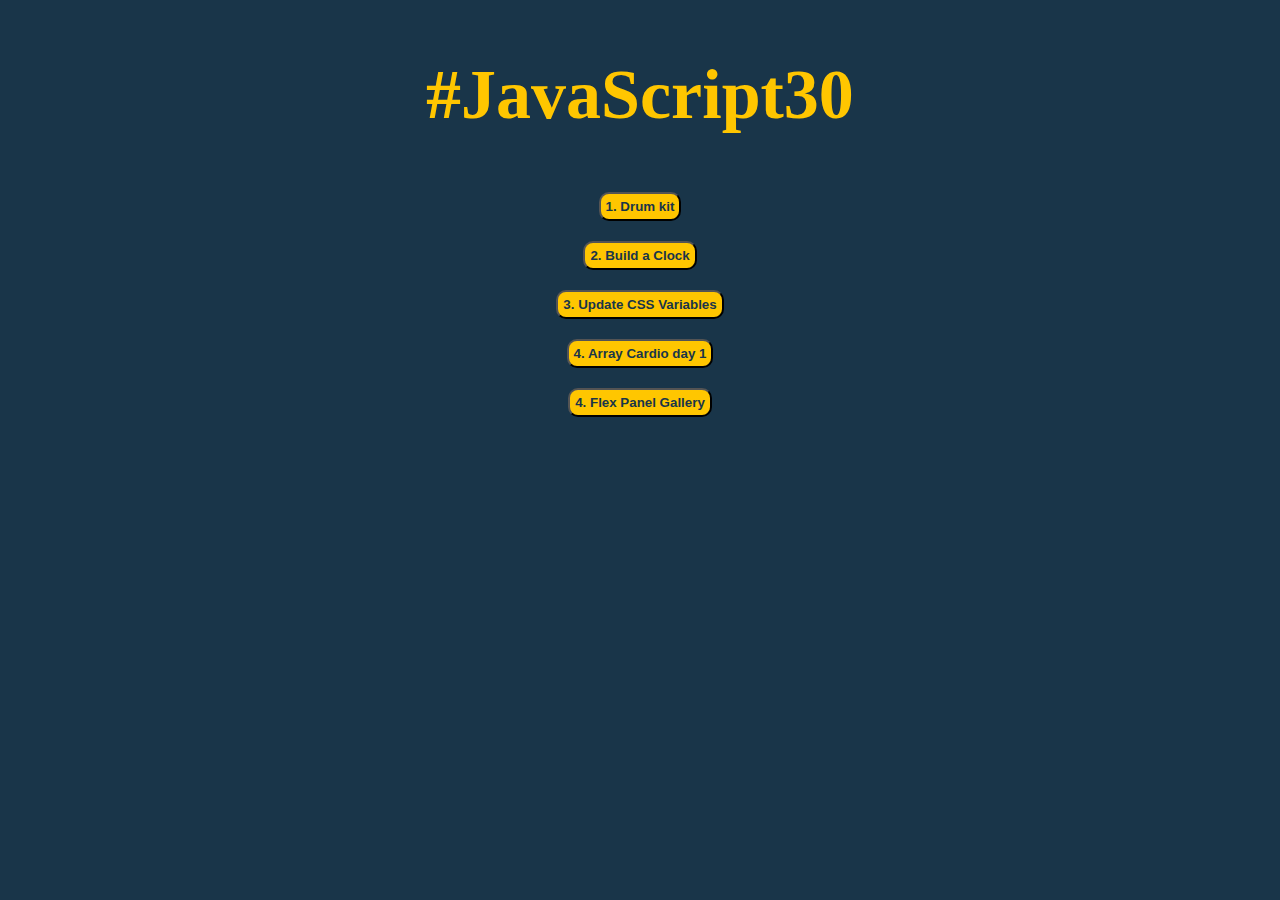
==== index.html @ 744bd4dc "add landing page" ====
<!DOCTYPE html>
<html lang="en">
  <head>
    <meta charset="UTF-8" />
    <meta name="viewport" content="width=device-width, initial-scale=1.0" />
    <title>JavaScript30</title>
    <link rel="stylesheet" href="./main.css" />
  </head>
  <body>
    <h1>#JavaScript30</h1>
    <button>
      <a
        href="https://mercarf.github.io/JavaScript30/01-DrumKit"
        title="go to Drum Kit page"
        target="_blank"
        >1. Drum kit</a
      >
    </button>
    <button>
      <a
        href="https://mercarf.github.io/JavaScript30/02-Clock"
        title="go to Clock page"
        target="_blank"
        >2. Build a Clock</a
      >
    </button>
    <button>
      <a
        href="https://mercarf.github.io/JavaScript30/03-CSSVariables"
        title="go to CSS Variables"
        target="_blank"
        >3. Update CSS Variables</a
      >
    </button>
    <button>
      <a
        href="https://mercarf.github.io/JavaScript30/04-ArrayCardio1"
        title="go to Array Cardio 1"
        target="_blank"
        >4. Array Cardio day 1</a
      >
    </button>
    <button>
      <a
        href="https://mercarf.github.io/JavaScript30/05-FlexPanelGallery"
        title="go to Flex Panel Gallery"
        target="_blank"
        >4. Flex Panel Gallery</a
      >
    </button>
  </body>
</html>
---- main.css ----
body {
  display: flex;
  flex-direction: column;
  justify-content: center;
  align-items: center;
  background-color: #193549;
}

h1 {
  color: #ffc600;
  font-size: 70px;
}

button {
  margin: 10px;
  border-radius: 10px;
  padding: 5px;
  background-color: #ffc600;
}

a {
  text-decoration: none;
  color: #193549;
  font-weight: bold;
}
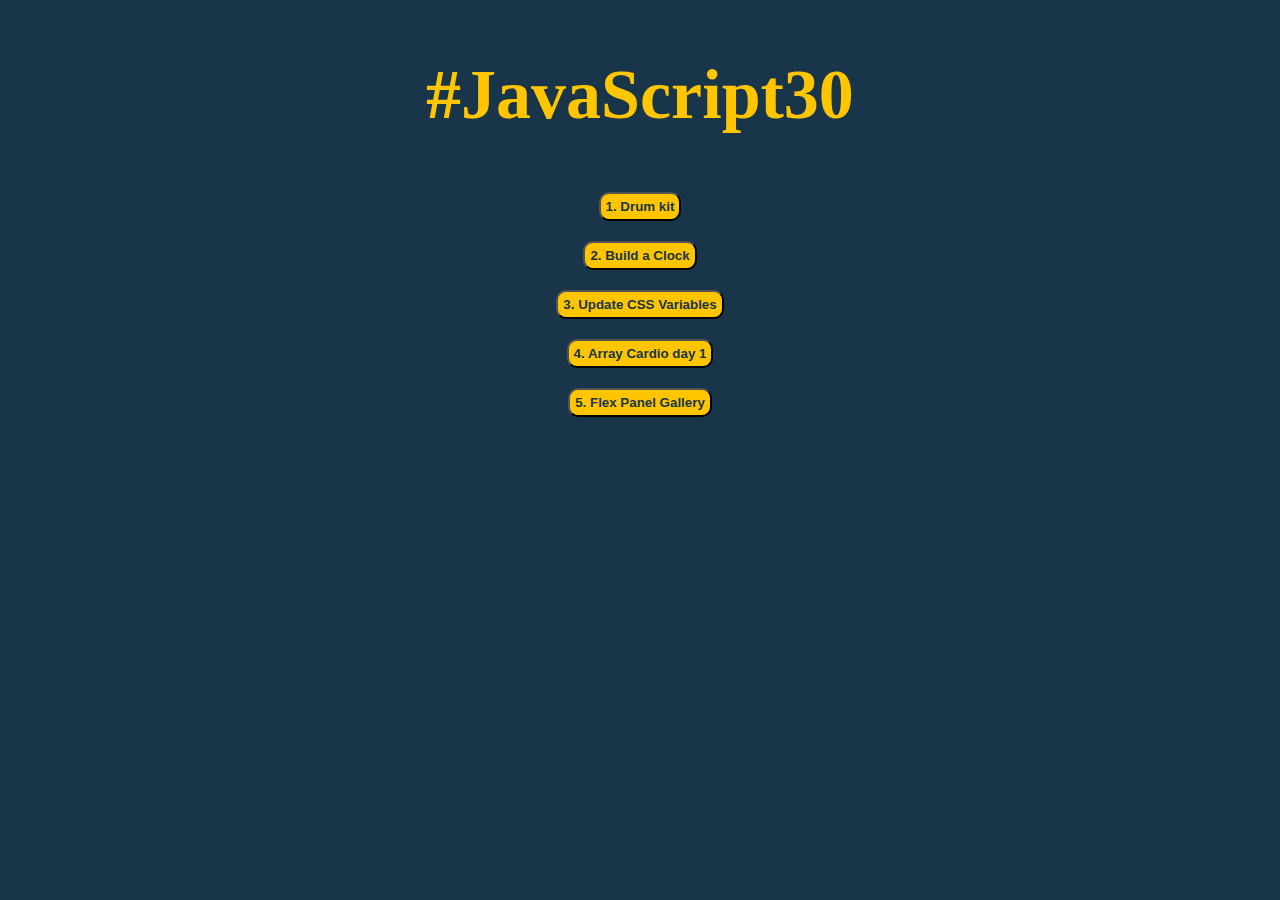
==== commit 5ac11ffe: "add readme to 4.arrayCardio1" ====
--- a/index.html
+++ b/index.html
@@ -45,7 +45,7 @@
         href="https://mercarf.github.io/JavaScript30/05-FlexPanelGallery"
         title="go to Flex Panel Gallery"
         target="_blank"
-        >4. Flex Panel Gallery</a
+        >5. Flex Panel Gallery</a
       >
     </button>
   </body>
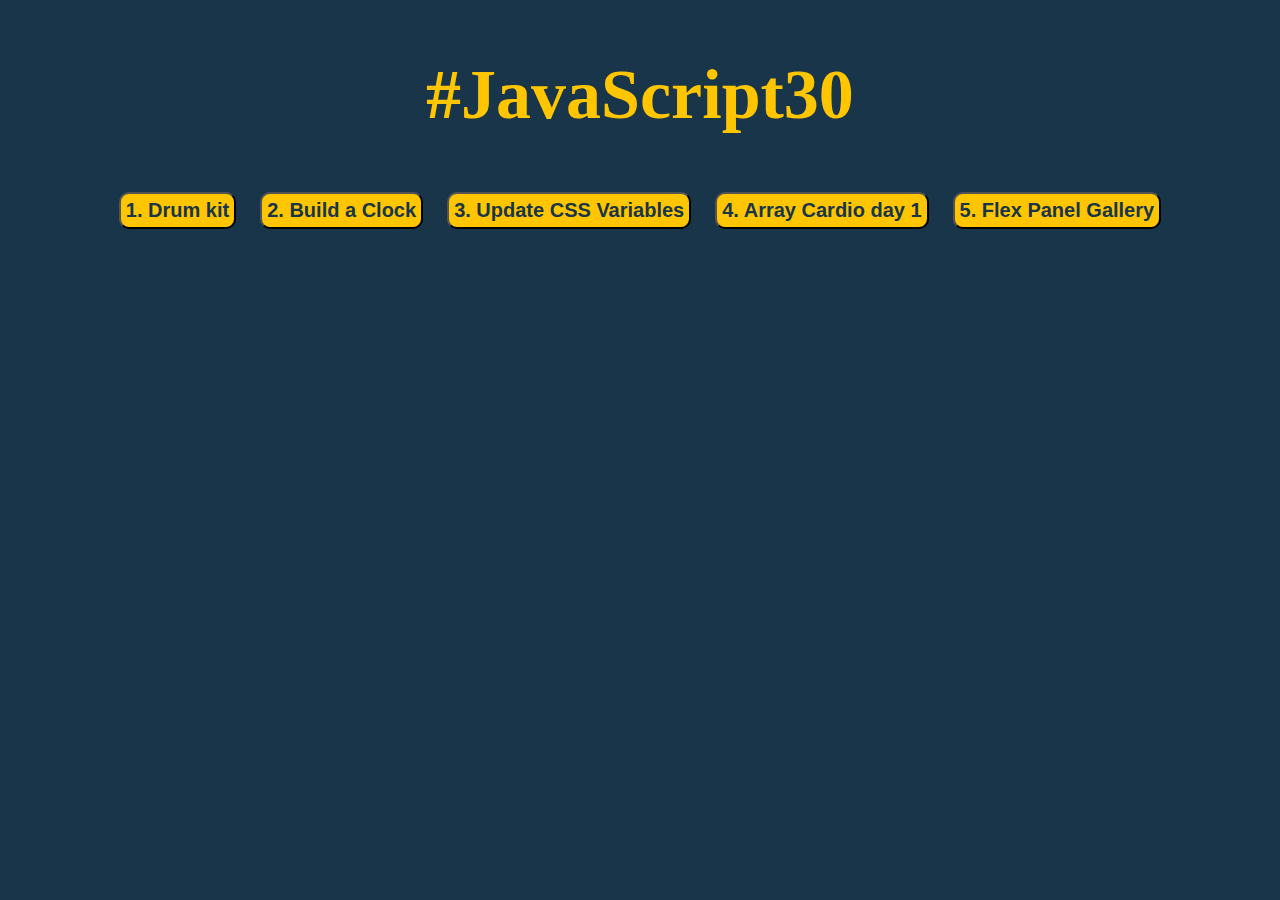
==== commit 68010456: "add readme to 5.Flex Panels" ====
--- a/index.html
+++ b/index.html
@@ -8,45 +8,47 @@
   </head>
   <body>
     <h1>#JavaScript30</h1>
-    <button>
-      <a
-        href="https://mercarf.github.io/JavaScript30/01-DrumKit"
-        title="go to Drum Kit page"
-        target="_blank"
-        >1. Drum kit</a
-      >
-    </button>
-    <button>
-      <a
-        href="https://mercarf.github.io/JavaScript30/02-Clock"
-        title="go to Clock page"
-        target="_blank"
-        >2. Build a Clock</a
-      >
-    </button>
-    <button>
-      <a
-        href="https://mercarf.github.io/JavaScript30/03-CSSVariables"
-        title="go to CSS Variables"
-        target="_blank"
-        >3. Update CSS Variables</a
-      >
-    </button>
-    <button>
-      <a
-        href="https://mercarf.github.io/JavaScript30/04-ArrayCardio1"
-        title="go to Array Cardio 1"
-        target="_blank"
-        >4. Array Cardio day 1</a
-      >
-    </button>
-    <button>
-      <a
-        href="https://mercarf.github.io/JavaScript30/05-FlexPanelGallery"
-        title="go to Flex Panel Gallery"
-        target="_blank"
-        >5. Flex Panel Gallery</a
-      >
-    </button>
+    <div>
+      <button>
+        <a
+          href="https://mercarf.github.io/JavaScript30/01-DrumKit"
+          title="go to Drum Kit page"
+          target="_blank"
+          >1. Drum kit</a
+        >
+      </button>
+      <button>
+        <a
+          href="https://mercarf.github.io/JavaScript30/02-Clock"
+          title="go to Clock page"
+          target="_blank"
+          >2. Build a Clock</a
+        >
+      </button>
+      <button>
+        <a
+          href="https://mercarf.github.io/JavaScript30/03-CSSVariables"
+          title="go to CSS Variables"
+          target="_blank"
+          >3. Update CSS Variables</a
+        >
+      </button>
+      <button>
+        <a
+          href="https://mercarf.github.io/JavaScript30/04-ArrayCardio1"
+          title="go to Array Cardio 1"
+          target="_blank"
+          >4. Array Cardio day 1</a
+        >
+      </button>
+      <button>
+        <a
+          href="https://mercarf.github.io/JavaScript30/05-FlexPanelGallery"
+          title="go to Flex Panel Gallery"
+          target="_blank"
+          >5. Flex Panel Gallery</a
+        >
+      </button>
+    </div>
   </body>
 </html>
--- a/main.css
+++ b/main.css
@@ -8,7 +8,7 @@
 
 h1 {
   color: #ffc600;
-  font-size: 70px;
+  font-size: 40px;
 }
 
 button {
@@ -23,3 +23,14 @@
   color: #193549;
   font-weight: bold;
 }
+
+@media all and (min-width: 768px) {
+  h1 {
+    color: #ffc600;
+    font-size: 70px;
+  }
+
+  button {
+    font-size: 20px;
+  }
+}
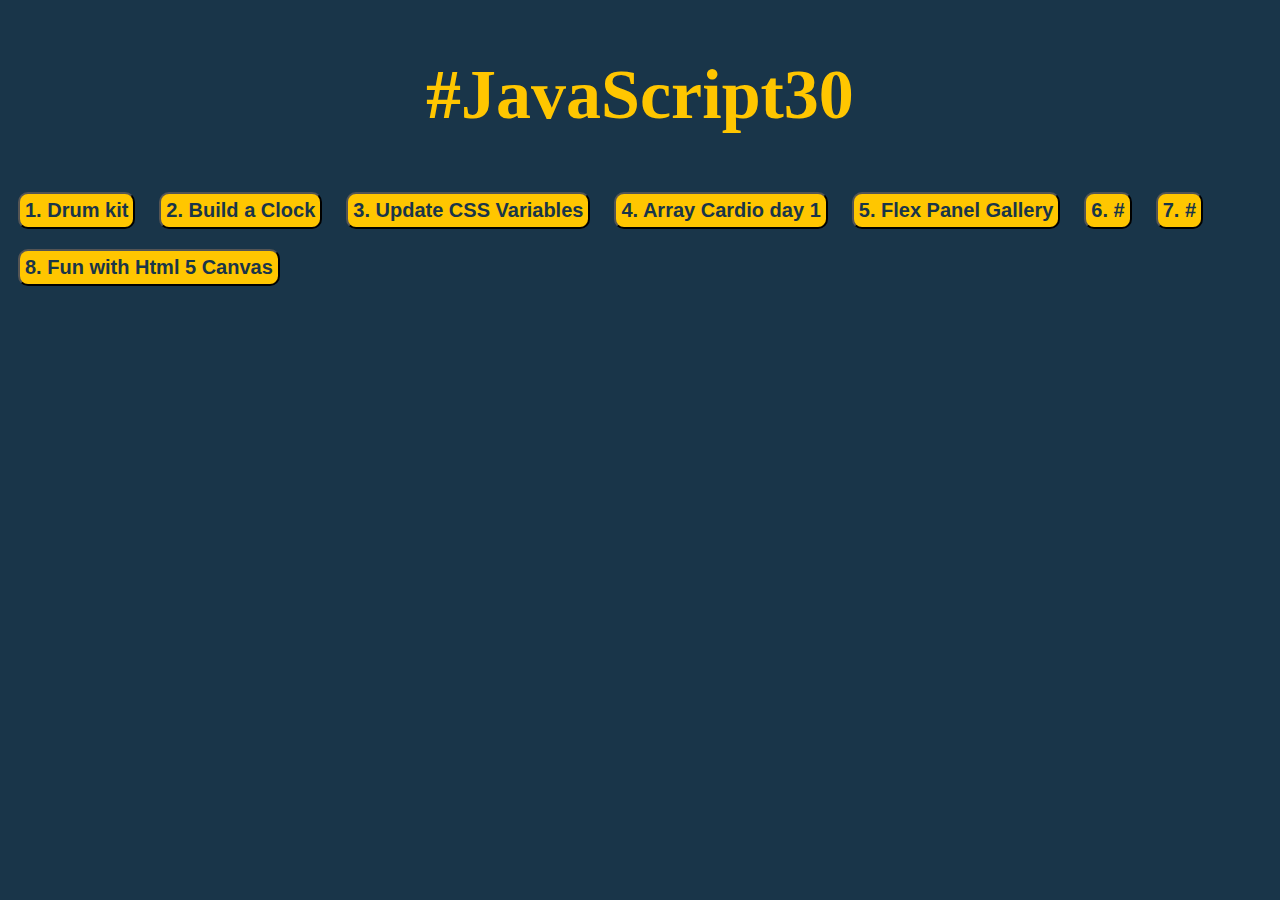
==== commit 9f6ce269: "update html js30" ====
--- a/index.html
+++ b/index.html
@@ -49,6 +49,20 @@
           >5. Flex Panel Gallery</a
         >
       </button>
+      <button>
+        <a href="#" title="go to #" target="_blank">6. #</a>
+      </button>
+      <button>
+        <a href="#" title="go to #" target="_blank">7. #</a>
+      </button>
+      <button>
+        <a
+          href="https://mercarf.github.io/JavaScript30/08-FunHtml5Canvas"
+          title="go to Canvas"
+          target="_blank"
+          >8. Fun with Html 5 Canvas</a
+        >
+      </button>
     </div>
   </body>
 </html>
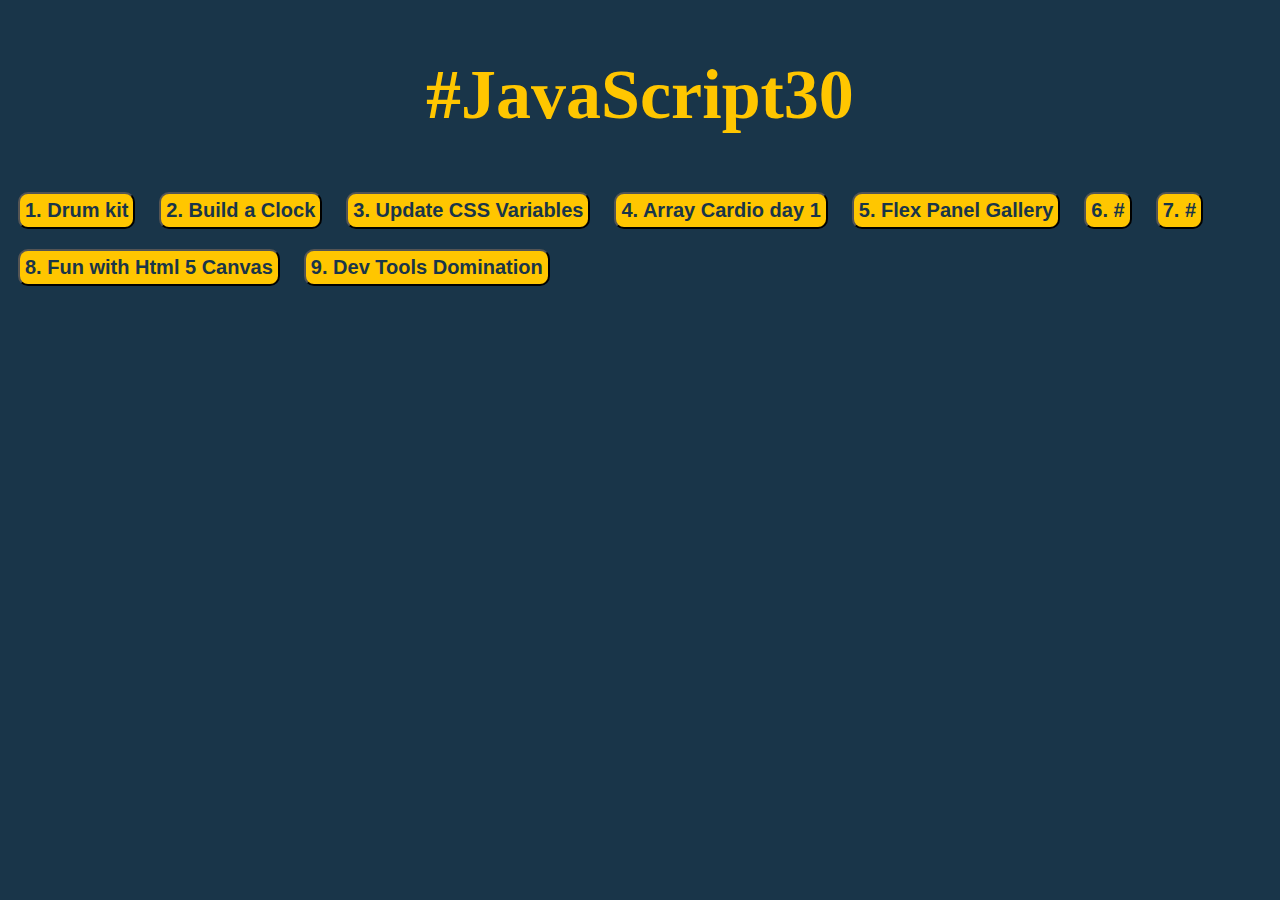
==== commit a3e20e77: "add exercise 9" ====
--- a/index.html
+++ b/index.html
@@ -63,6 +63,14 @@
           >8. Fun with Html 5 Canvas</a
         >
       </button>
+      <button>
+        <a
+          href="https://mercarf.github.io/JavaScript30/09-DevTools"
+          title="go to Dev Tools Domination"
+          target="_blank"
+          >9. Dev Tools Domination</a
+        >
+      </button>
     </div>
   </body>
 </html>
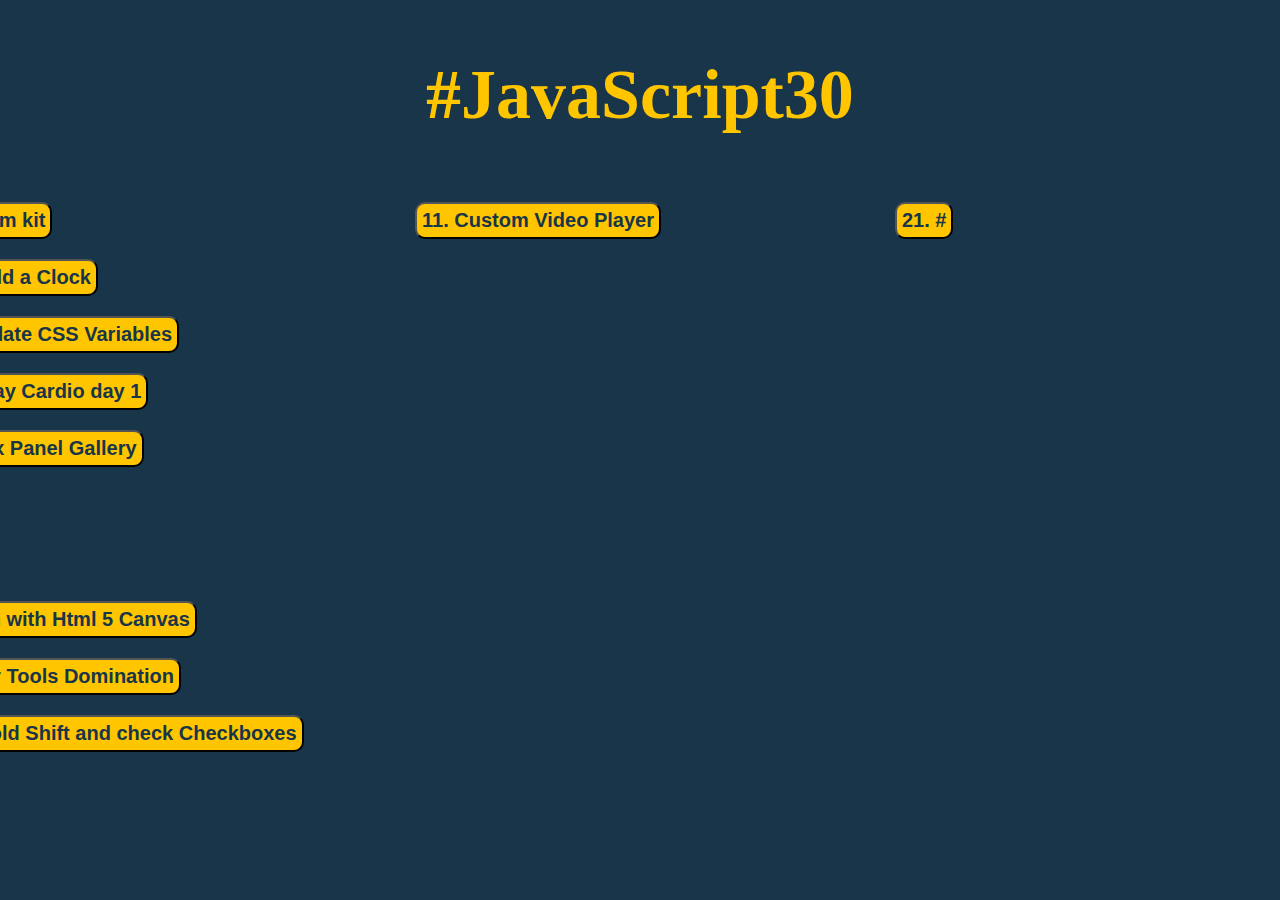
==== commit e0a19792: "add buttons to index.html" ====
--- a/index.html
+++ b/index.html
@@ -8,69 +8,98 @@
   </head>
   <body>
     <h1>#JavaScript30</h1>
-    <div>
-      <button>
-        <a
-          href="https://mercarf.github.io/JavaScript30/01-DrumKit"
-          title="go to Drum Kit page"
-          target="_blank"
-          >1. Drum kit</a
-        >
-      </button>
-      <button>
-        <a
-          href="https://mercarf.github.io/JavaScript30/02-Clock"
-          title="go to Clock page"
-          target="_blank"
-          >2. Build a Clock</a
-        >
-      </button>
-      <button>
-        <a
-          href="https://mercarf.github.io/JavaScript30/03-CSSVariables"
-          title="go to CSS Variables"
-          target="_blank"
-          >3. Update CSS Variables</a
-        >
-      </button>
-      <button>
-        <a
-          href="https://mercarf.github.io/JavaScript30/04-ArrayCardio1"
-          title="go to Array Cardio 1"
-          target="_blank"
-          >4. Array Cardio day 1</a
-        >
-      </button>
-      <button>
-        <a
-          href="https://mercarf.github.io/JavaScript30/05-FlexPanelGallery"
-          title="go to Flex Panel Gallery"
-          target="_blank"
-          >5. Flex Panel Gallery</a
-        >
-      </button>
-      <button>
-        <a href="#" title="go to #" target="_blank">6. #</a>
-      </button>
-      <button>
-        <a href="#" title="go to #" target="_blank">7. #</a>
-      </button>
-      <button>
-        <a
-          href="https://mercarf.github.io/JavaScript30/08-FunHtml5Canvas"
-          title="go to Canvas"
-          target="_blank"
-          >8. Fun with Html 5 Canvas</a
-        >
-      </button>
-      <button>
-        <a
-          href="https://mercarf.github.io/JavaScript30/09-DevTools"
-          title="go to Dev Tools Domination"
-          target="_blank"
-          >9. Dev Tools Domination</a
-        >
-      </button>
+    <div class="container">
+      <div class="grid challenge1">
+        <button>
+          <a
+            href="https://mercarf.github.io/JavaScript30/01-DrumKit"
+            title="go to Drum Kit page"
+            target="_blank"
+            >1. Drum kit</a
+          >
+        </button>
+        <button>
+          <a
+            href="https://mercarf.github.io/JavaScript30/02-Clock"
+            title="go to Clock page"
+            target="_blank"
+            >2. Build a Clock</a
+          >
+        </button>
+        <button>
+          <a
+            href="https://mercarf.github.io/JavaScript30/03-CSSVariables"
+            title="go to CSS Variables"
+            target="_blank"
+            >3. Update CSS Variables</a
+          >
+        </button>
+        <button>
+          <a
+            href="https://mercarf.github.io/JavaScript30/04-ArrayCardio1"
+            title="go to Array Cardio 1"
+            target="_blank"
+            >4. Array Cardio day 1</a
+          >
+        </button>
+        <button>
+          <a
+            href="https://mercarf.github.io/JavaScript30/05-FlexPanelGallery"
+            title="go to Flex Panel Gallery"
+            target="_blank"
+            >5. Flex Panel Gallery</a
+          >
+        </button>
+        <button>
+          <a href="#" title="go to #" target="_blank">6. #</a>
+        </button>
+        <button>
+          <a href="#" title="go to #" target="_blank">7. #</a>
+        </button>
+        <button>
+          <a
+            href="https://mercarf.github.io/JavaScript30/08-FunHtml5Canvas"
+            title="go to Canvas"
+            target="_blank"
+            >8. Fun with Html 5 Canvas</a
+          >
+        </button>
+        <button>
+          <a
+            href="https://mercarf.github.io/JavaScript30/09-DevTools"
+            title="go to Dev Tools Domination"
+            target="_blank"
+            >9. Dev Tools Domination</a
+          >
+        <button>
+          <a
+            href="https://mercarf.github.io/JavaScript30/10-HoldShiftCheck"
+            title="go to Hold Shift and check Checkboxes"
+            target="_blank"
+            >10. Hold Shift and check Checkboxes</a
+          >
+        </button>
+      </div>
+      <div class="grid challenge2">
+        <button>
+          <a
+            href="https://mercarf.github.io/JavaScript30/11-CustomVideoPlayer"
+            title="go to Custom Video Player"
+            target="_blank"
+            >11. Custom Video Player</a
+          >
+        </button>
+      </div>
+      <div class="grid challenge3">
+        <button>
+          <a
+            href="#"
+            title="go to #"
+            target="_blank"
+            >21. #</a
+          >
+        </button>
+      </div>
     </div>
   </body>
 </html>
--- a/main.css
+++ b/main.css
@@ -1,3 +1,6 @@
+* {
+  font-size: 20px;
+}
 body {
   display: flex;
   flex-direction: column;
@@ -16,6 +19,10 @@
   border-radius: 10px;
   padding: 5px;
   background-color: #ffc600;
+  transition: background-color 0.7s ease;
+}
+button:hover {
+  background-color: turquoise;
 }
 
 a {
@@ -32,5 +39,16 @@
 
   button {
     font-size: 20px;
+    display: block;
+    margin: 20px 0px;
   }
 }
+
+.container {
+  width: 90%;
+  margin: auto;
+  display: grid;
+  grid-template-columns: repeat(3, 450px);
+  grid-gap: 30px;
+  justify-content: center;
+}
